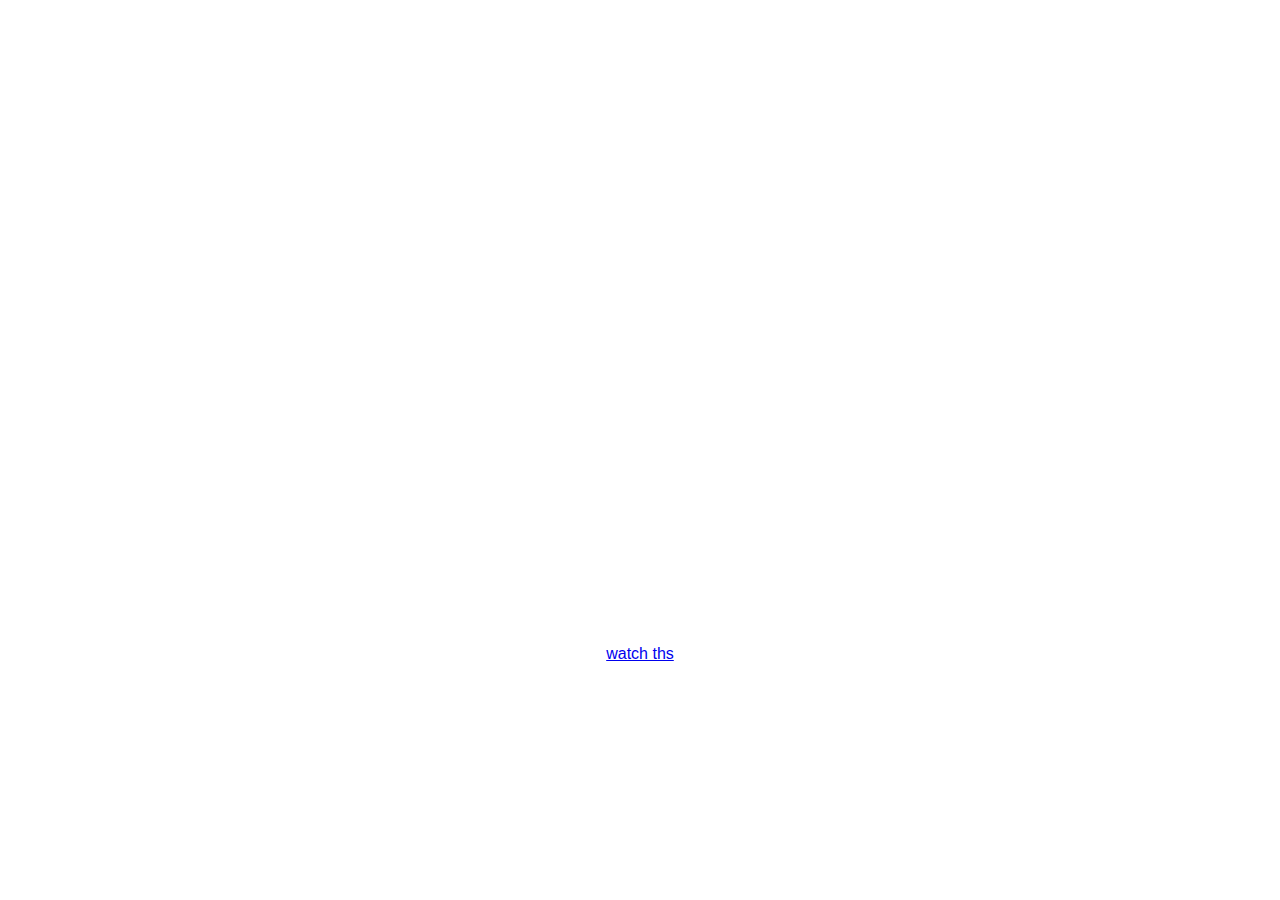
==== index.html @ bf1d36d0 "Update index.html" ====
<!DOCTYPE html>
<html lang="en">
<head>
    <meta charset="UTF-8">
    <meta name="viewport" content="width=device-width, initial-scale=1.0">
    <meta http-equiv="X-UA-Compatible" content="ie=edge">
    <title>mydev</title>
    <link rel="stylesheet" href="style.css">
</head>
<body>
    
    <time id="time"></time>
    <h1>
      <span id="greeting"></span>
      <span id="name" contenteditable="true"></span>
    </h1>

    <h2>What Is Your Focus For Today?</h2>
    <h2 id="focus" contenteditable="true"></h2>
    <h1 class="foot">by Yadhu Philip</h1>
    <br>
    <h1>Stress Relief vid</h1>
    <a href="main.html">watch ths</a>     
    <script src="main.js"></script>
</body>
</html>
---- style.css ----
* {
  box-sizing: border-box;
  margin: 0;
  padding: 0;
}

body {
  font-family: Arial, Helvetica, sans-serif;
  display: flex;
  flex-direction: column;
  align-items: center;
  background-size: cover;
  background-repeat: no-repeat;
  justify-content: center;
  text-align: center;
  height: 100vh;
  color: white;
}

#time {
  font-size: 8rem;
}

h1 {
  margin-bottom: 3rem;
}

h2 {
  margin-bottom: 0.5rem;
  opacity: 0.6;
}

@media (max-width: 700px) {
  #time {
    font-size: 6rem;
  }
}
h1.foot{
    position: absolute;
    bottom: 10px;
    color:white;
    font-size: 19px;
}
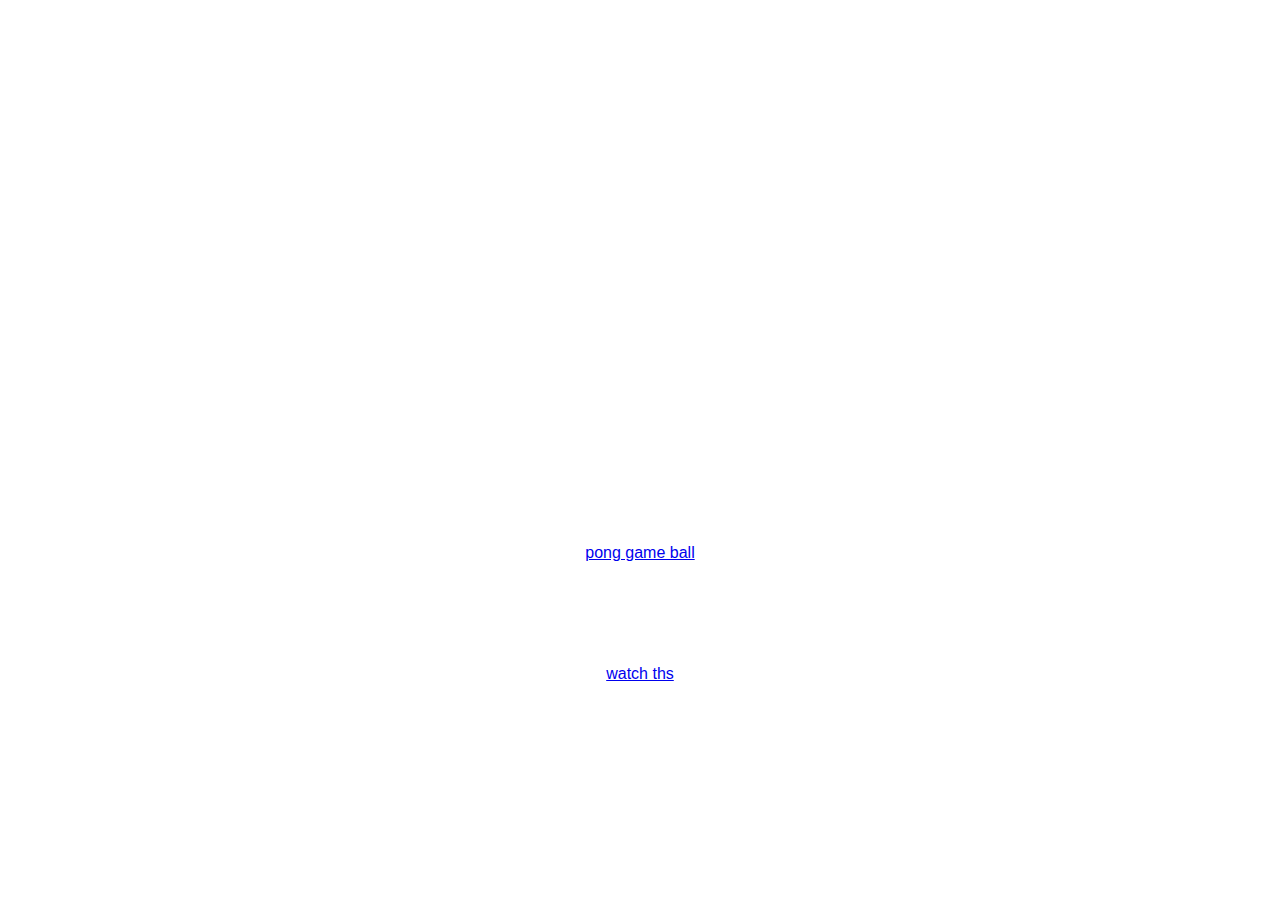
==== commit ebb2a485: "Update index.html" ====
--- a/index.html
+++ b/index.html
@@ -18,6 +18,8 @@
     <h2>What Is Your Focus For Today?</h2>
     <h2 id="focus" contenteditable="true"></h2>
     <h1 class="foot">by Yadhu Philip</h1>
+    <h3> playe a game </h3>
+    <a href="./GameV1/pong.html">pong game ball</a>
     <br>
     <h1>Stress Relief vid</h1>
     <a href="main.html">watch ths</a>     
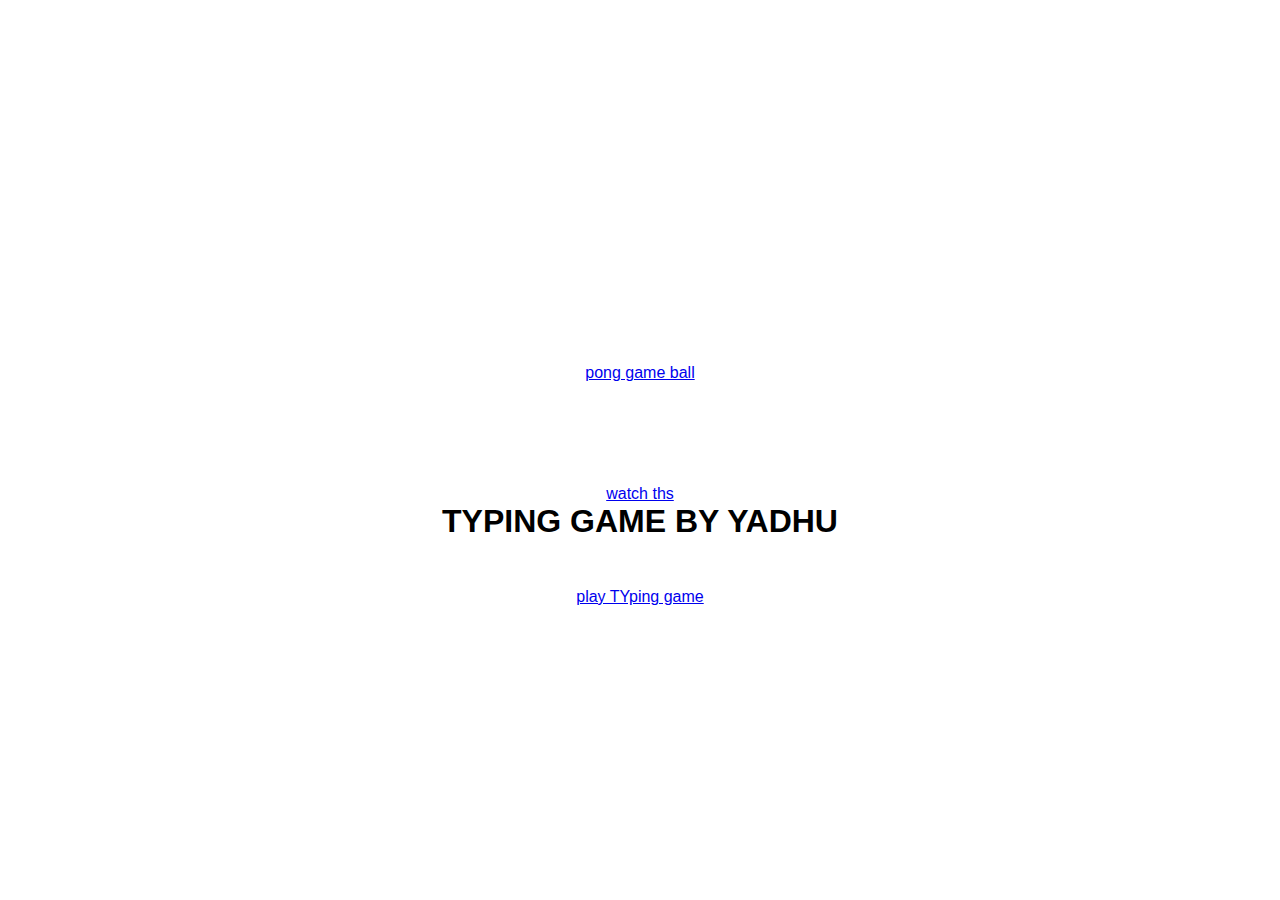
==== commit 041954c8: "first major change" ====
--- a/index.html
+++ b/index.html
@@ -14,15 +14,16 @@
       <span id="greeting"></span>
       <span id="name" contenteditable="true"></span>
     </h1>
-
-    <h2>What Is Your Focus For Today?</h2>
-    <h2 id="focus" contenteditable="true"></h2>
     <h1 class="foot">by Yadhu Philip</h1>
     <h3> playe a game </h3>
-    <a href="./GameV1/pong.html">pong game ball</a>
+    <a href="./pong.html">pong game ball</a>
     <br>
     <h1>Stress Relief vid</h1>
     <a href="main.html">watch ths</a>     
     <script src="main.js"></script>
+    <div class ="typing">
+      <h1>TYPING GAME BY YADHU</h1>
+      <a href = "typinggame/index.html">play TYping game</a>
+    </div>
 </body>
 </html>
--- a/style.css
+++ b/style.css
@@ -41,3 +41,7 @@
     color:white;
     font-size: 19px;
 }
+
+.typing h1{
+  color: black;
+}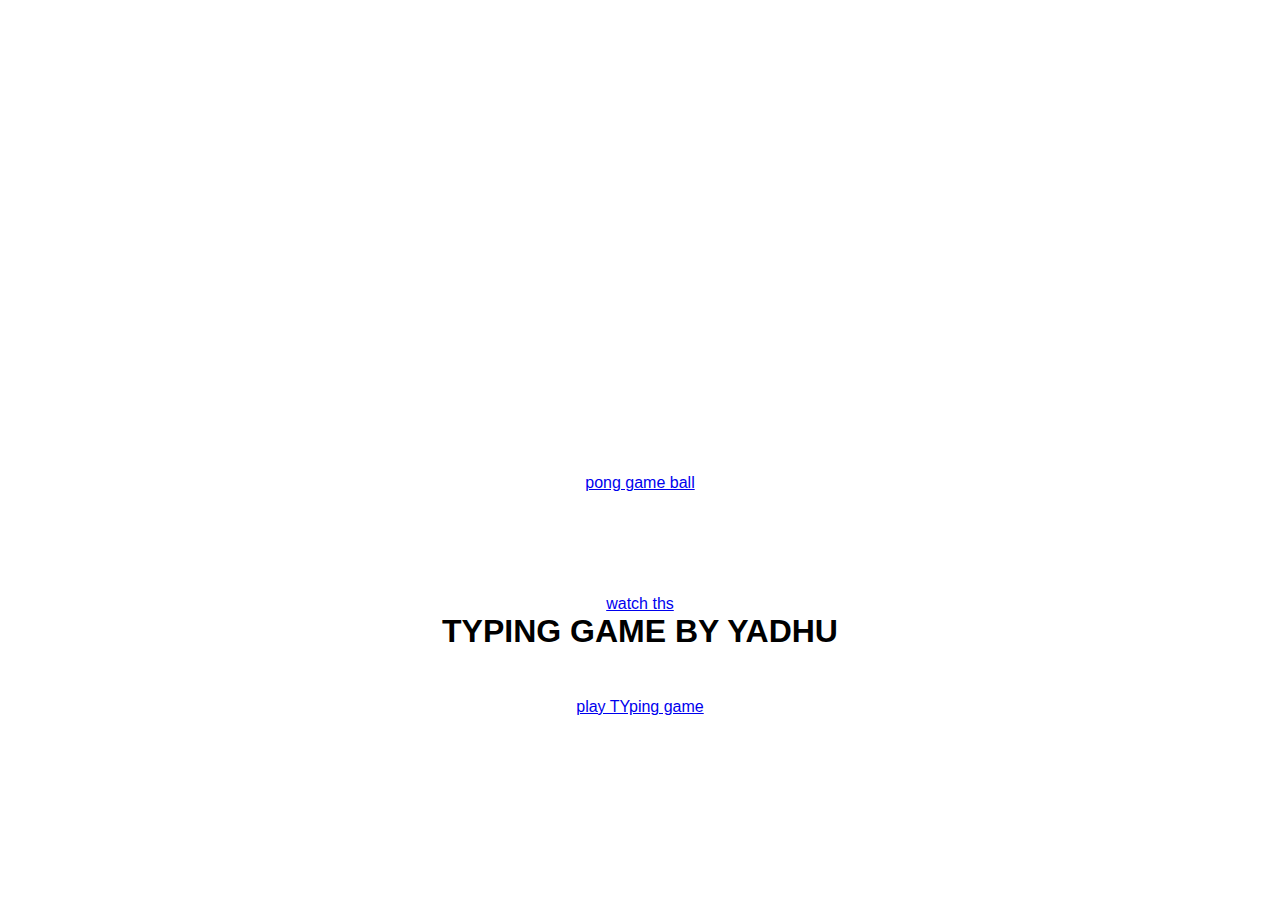
==== commit 414468fa: "fixed the background" ====
--- a/index.html
+++ b/index.html
@@ -14,6 +14,8 @@
       <span id="greeting"></span>
       <span id="name" contenteditable="true"></span>
     </h1>
+
+    <h2 id="focus" contenteditable="true"></h2>
     <h1 class="foot">by Yadhu Philip</h1>
     <h3> playe a game </h3>
     <a href="./pong.html">pong game ball</a>
